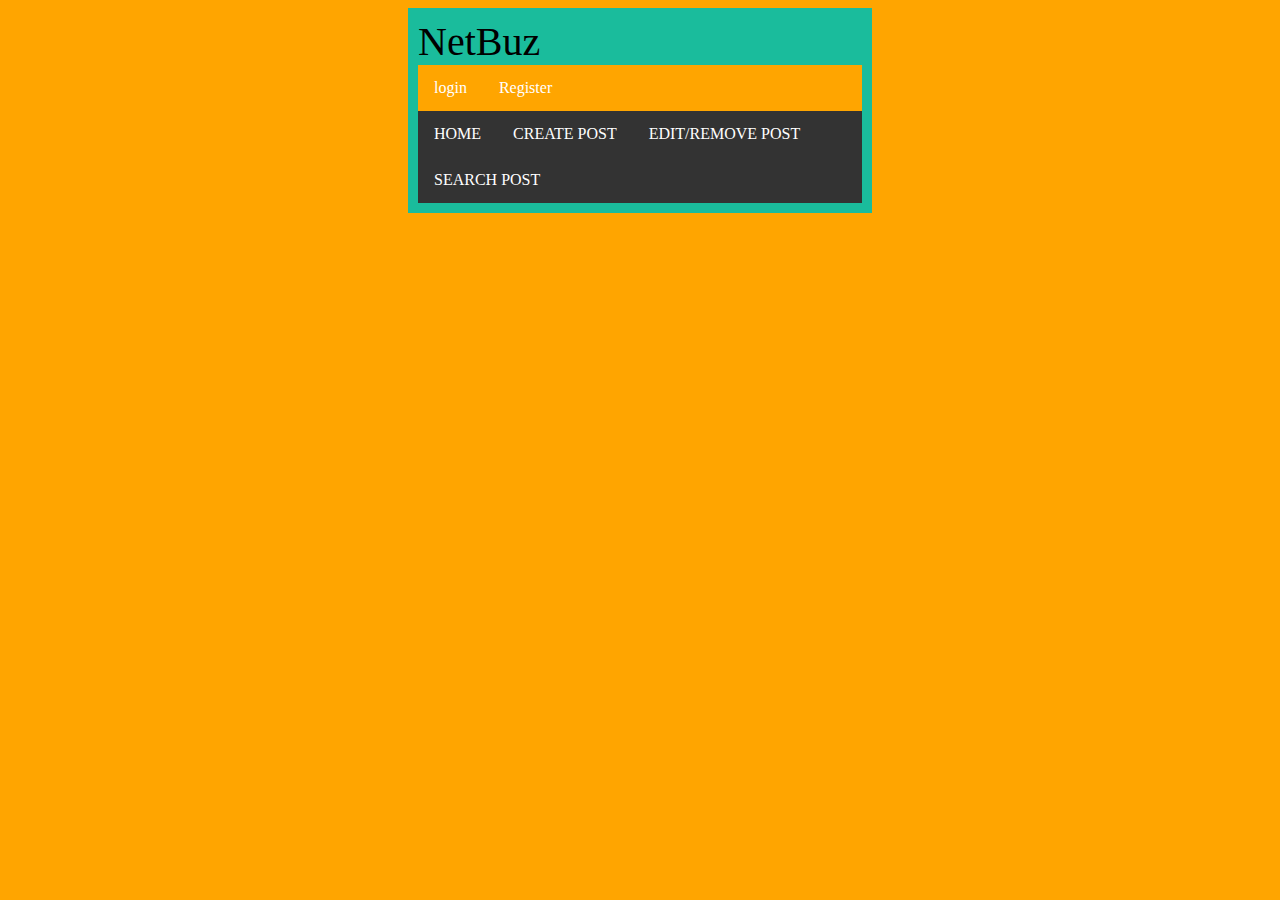
==== index.html @ 73b22f52 "Update site pages" ====
<?xml version="1.0" encoding="utf-8"?>
<!DOCTYPE html PUBLIC "-//w3c//DTD XHTML 1.1//EN"
  "http://www.w3.org/TR/xhtml11/DTD/xhtml11.dtd">

<!-- dynamic.html 
 -->
<html xmlns = "http://www.w3.org/1999/xhtml">
    <head>
        <title>Create Account</title>
        <link rel="stylesheet" type="text/css" href="homepage.css" />
    </head>
<body>

<ul class="logo">
	<li class="logo-text" >NetBuz</li>
	<li><a class="active" href="login.html">login</a></li>
  <li><a href="createAccount.html">Register</a></li>
</ul>
	
<ul>
  <li><a class="active" href="homepage.html">HOME</a></li>
  <li><a href="createPost.html">CREATE POST</a></li>
  <li><a href="editPost.html">EDIT/REMOVE POST</a></li>
  <li><a href="search.html">SEARCH POST</a></li>
</ul>


</body>
</html>
---- homepage.css ----
html{
	background-color: orange;
	margin-left:400px;
	margin-right:400px;
}

ul {
    list-style-type: none;
    margin: 0;
    padding: 0;
    overflow: hidden;
    background-color: #333;
}

li {
    float: left;
}

li a, .dropbtn {
    display: inline-block;
    color: white;
    text-align: center;
    padding: 14px 16px;
    text-decoration: none;
}

li a:hover, .dropdown:hover .dropbtn {
    background-color: red;
}

li.dropdown {
    display: inline-block;
}

.logo{
	background-color: orange;
	float: none;
}

img.login{
	padding-right: 500px;
}
.logo-text{
	padding-right:350px;
	font-size:40px;
	background-color:#1abc9c;
	
}
.logo-text-left{
	padding-left: 0px;
}

.dropdown-content {
    display: none;
    position: absolute;
    background-color: #f9f9f9;
    min-width: 160px;
    box-shadow: 0px 8px 16px 0px rgba(0,0,0,0.2);
}

.dropdown-content a {
    color: black;
    padding: 12px 16px;
    text-decoration: none;
    display: block;
    text-align: left;
}

.dropdown-content a:hover {background-color: #f1f1f1}

.dropdown:hover .dropdown-content {
    display: block;
}

body{
	padding: 10px;
	background-color:#1abc9c;
	height:auto;
}
img.image1{ 
float: right;
}

input{
	padding-left:50px;
	font-size:15px;
}
form{
	font-size:20px;
}

.btn-default {
  border: 0px;
  background: #648880;
  padding: 11px 30px;
  font-size: 14px;
  text-align:center;
}
.btn-default:hover {
  background: #77a198;
}

tr.submitinput{
	padding-top:20px;
}

tr.options{
	padding-bottom:50px;
}

/** create some space between each input **/
div.option {
	font-weight: 600;
	margin: 8px 26px 28px 20px;
	vertical-align: top;
}
/** table container **/
div.table {
	margin: 0px auto;
	width: 75%;
	min-width: 600px;
	max-width: 700px;
}

input.resize{
	padding-right:100px;
}

textarea {
	width: 400px;
	height: 160px;
	vertical-align: text-top;
	background-color: #ffffff;
	border: 1px solid #cccccc;
	resize: none;
	-webkit-transition: all 0.30s ease-in-out;
	-moz-transition: all 0.30s ease-in-out;
	-ms-transition: all 0.30s ease-in-out;
	-o-transition: all 0.30s ease-in-out;
}
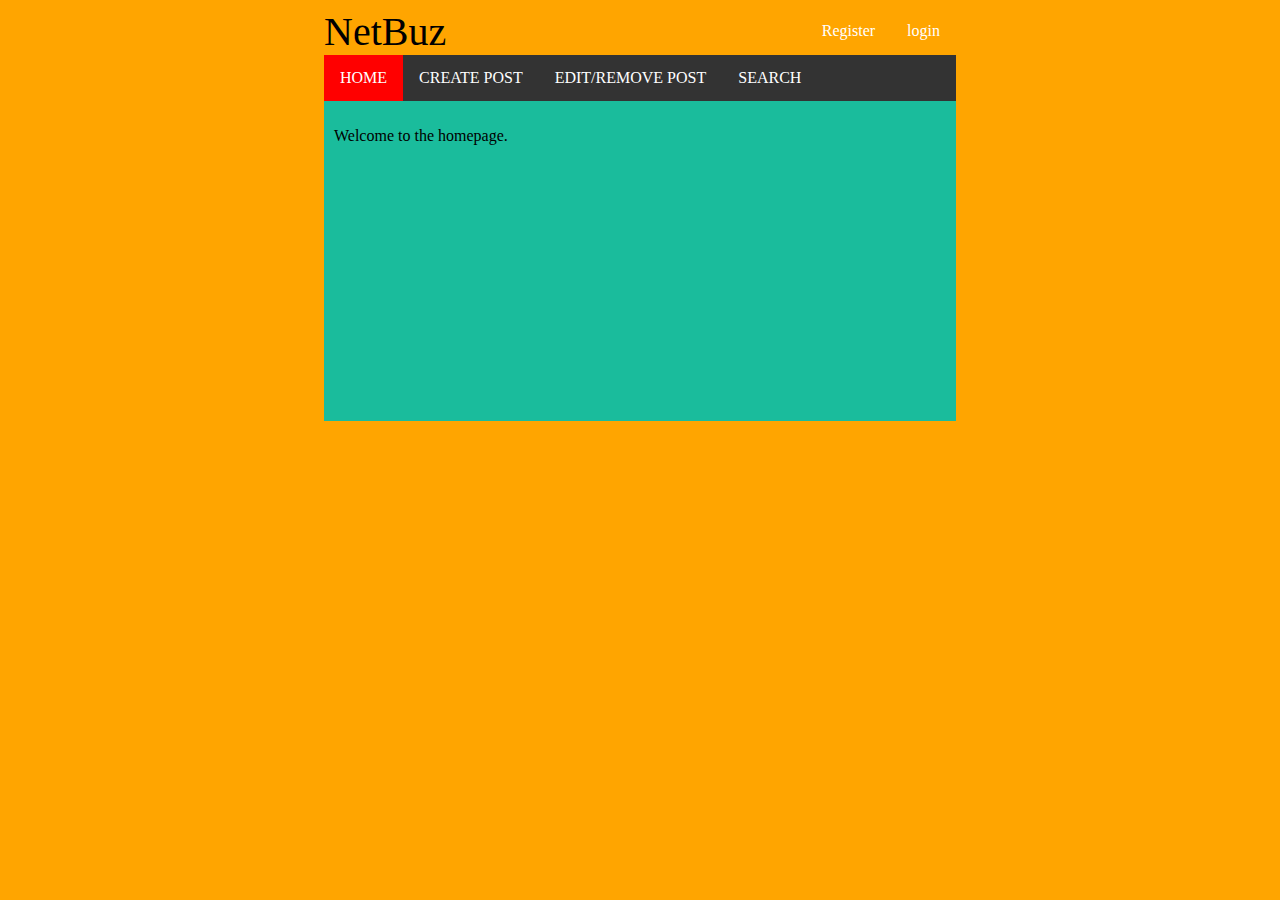
==== commit 7ef71607: "updated home page" ====
--- a/index.html
+++ b/index.html
@@ -1,29 +1,46 @@
-<?xml version="1.0" encoding="utf-8"?>
-<!DOCTYPE html PUBLIC "-//w3c//DTD XHTML 1.1//EN"
-  "http://www.w3.org/TR/xhtml11/DTD/xhtml11.dtd">
+<!DOCTYPE html>
+<html lang="en">
+	<head>
+		<title>NetBuz Home</title>
+		<meta charset="utf-8">
+		<link rel="stylesheet" type="text/css" href="logout.css"/>
+		<script src="https://ajax.googleapis.com/ajax/libs/jquery/3.1.1/jquery.min.js"></script>
+    <script src="./assets/js/main.js"></script>
+	</head>
+	<body>
+		<div id="root">
+			<ul class="logo">
+				<li class="logo-text">NetBuz</li>
+				<li class="float-right show-when-logged-out"><a href="login.html">login</a></li>
+				<li class="float-right show-when-logged-in"><a href="logout.html">logout</a></li>
+				<li class="float-right show-when-logged-out"><a href="createAccount.html">Register</a></li>
+			</ul>
 
-<!-- dynamic.html 
- -->
-<html xmlns = "http://www.w3.org/1999/xhtml">
-    <head>
-        <title>Create Account</title>
-        <link rel="stylesheet" type="text/css" href="homepage.css" />
-    </head>
-<body>
+			<ul>
+				<li><a class="active" href="index.html">HOME</a></li>
+				<li><a href="createPost.html">CREATE POST</a></li>
+				<li><a href="editPost.html">EDIT/REMOVE POST</a></li>
+				<li><a href="search.html">SEARCH</a></li>
+			</ul>
 
-<ul class="logo">
-	<li class="logo-text" >NetBuz</li>
-	<li><a class="active" href="login.html">login</a></li>
-  <li><a href="createAccount.html">Register</a></li>
-</ul>
-	
-<ul>
-  <li><a class="active" href="homepage.html">HOME</a></li>
-  <li><a href="createPost.html">CREATE POST</a></li>
-  <li><a href="editPost.html">EDIT/REMOVE POST</a></li>
-  <li><a href="search.html">SEARCH POST</a></li>
-</ul>
+			<div class="data">
 
+        <p>Welcome to the homepage.</p>
 
-</body>
-</html>+			</div>
+		</div>
+		<script>
+			(()=>{
+        var loggedInID = NetBuz.getLoggedInId();
+				if(loggedInID){
+						$(".show-when-logged-in").show();
+						$(".show-when-logged-out").hide();
+				}
+				else{
+						$(".show-when-logged-in").hide();
+						$(".show-when-logged-out").show();
+				}
+			})();
+		</script>
+	</body>
+</html>
--- a/logout.css
+++ b/logout.css
@@ -0,0 +1,127 @@
+body{
+	background-color: orange;
+	width: auto;
+	min-width: 600px;
+	overflow: scroll;
+}
+#root{
+	min-width: 600px;
+  width: 50%;
+	margin:auto;
+}
+fieldset{
+	border: none;
+}
+
+ul {
+    list-style-type: none;
+    margin: 0;
+    padding: 0;
+    overflow: hidden;
+    background-color: #333;
+}
+
+li {
+    float: left;
+}
+
+li a, .dropbtn {
+    display: inline-block;
+    color: white;
+    text-align: center;
+    padding: 14px 16px;
+    text-decoration: none;
+}
+
+li .active{
+	background-color: red;
+}
+
+li a:hover, .dropdown:hover .dropbtn {
+    background-color: red;
+}
+
+li.dropdown {
+    display: inline-block;
+}
+
+.logo{
+	background-color: orange;
+	float: none;
+}
+.float-right{
+	float: right;
+}
+.float-left{
+	float: left;
+}
+.logo-text{
+	font-size:40px;
+	padding-left: 0;
+
+}
+
+.dropdown-content {
+    display: none;
+    position: absolute;
+    background-color: #f9f9f9;
+    min-width: 160px;
+    box-shadow: 0px 8px 16px 0px rgba(0,0,0,0.2);
+}
+
+.dropdown-content a {
+    color: black;
+    padding: 12px 16px;
+    text-decoration: none;
+    display: block;
+    text-align: left;
+}
+
+.dropdown-content a:hover {background-color: #f1f1f1}
+
+.dropdown:hover .dropdown-content {
+    display: block;
+}
+
+.data{
+	padding: 10px;
+	background-color:#1abc9c;
+	min-height: 300px;
+}
+
+p.warning{
+	font-style:italic;
+	font-size: 25px;
+	padding-bottom: 0px;
+}
+
+.btn-default {
+  border: 0;
+  background: #648880;
+  padding: 11px 30px;
+  font-size: 14px;
+}
+.btn-default:hover {
+  background: #77a198;
+}
+
+.btn {
+  border-radius: 5px;
+  color: #fff;
+  cursor: pointer;
+  display: inline-block;
+  font-weight: 400;
+  letter-spacing: .5px;
+  margin: 0;
+  text-transform: uppercase;
+}
+
+footer{
+	border: 0;
+	background: #648880;
+
+	font-size: 14px;
+}
+.show-when-logged-in, .show-when-logged-out, .hidden{
+	display: none;
+}
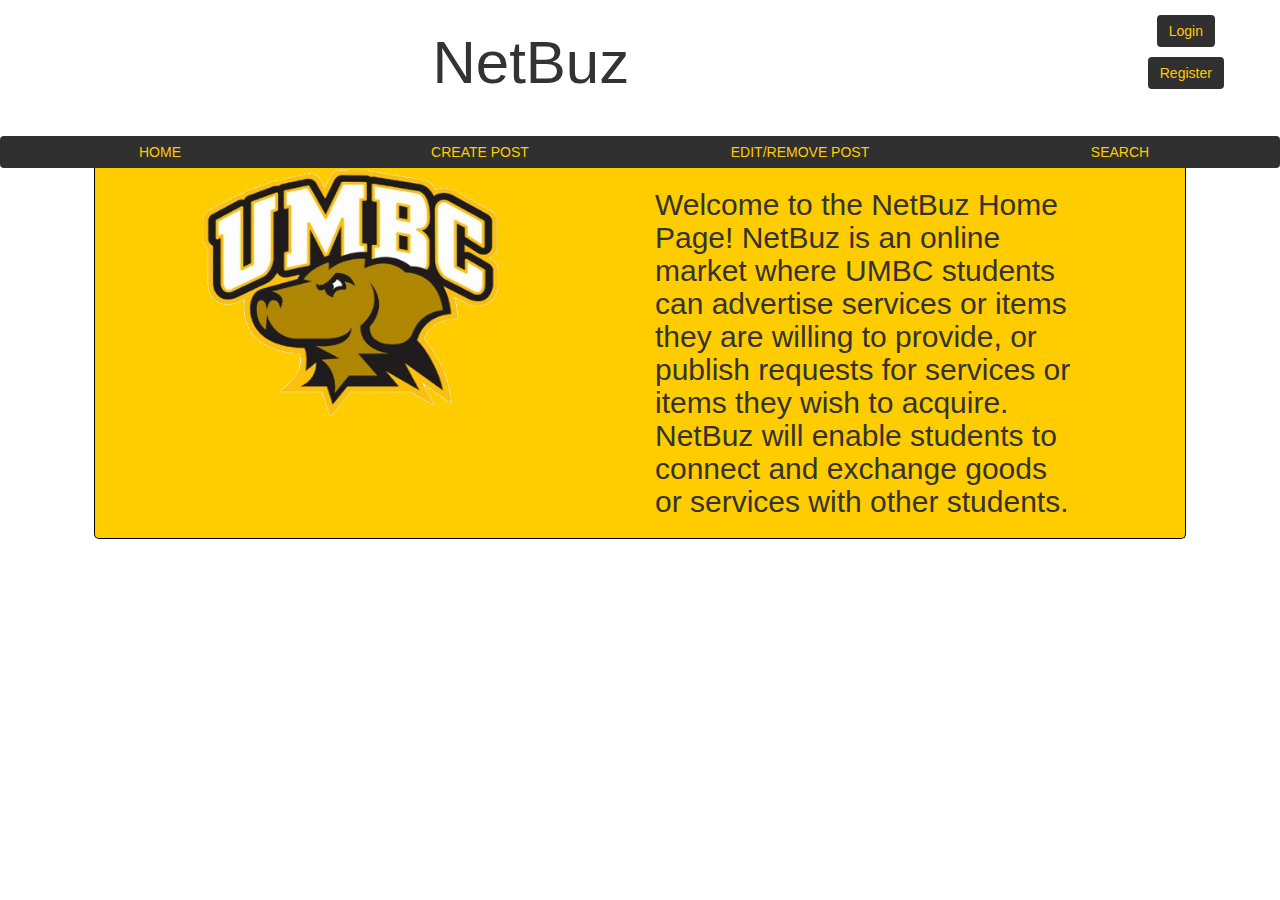
==== commit 1a908fed: "Add files via upload" ====
--- a/index.html
+++ b/index.html
@@ -1,46 +1,106 @@
 <!DOCTYPE html>
 <html lang="en">
-	<head>
-		<title>NetBuz Home</title>
-		<meta charset="utf-8">
-		<link rel="stylesheet" type="text/css" href="logout.css"/>
-		<script src="https://ajax.googleapis.com/ajax/libs/jquery/3.1.1/jquery.min.js"></script>
-    <script src="./assets/js/main.js"></script>
-	</head>
+<head>
+<meta charset="utf-8">
+<meta name="viewport" content="width=device-width, initial-scale=1">
+<!-- The above 3 meta tags *must* come first in the head; any other head content must come *after* these tags -->
+<title>Home Page</title>
+
+<!-- Bootstrap -->
+<link href="css/bootstrap.min.css" rel="stylesheet">
+<script src="https://ajax.googleapis.com/ajax/libs/jquery/3.1.1/jquery.min.js"></script>
+<script src="js/bootstrap.min.js"></script>
+<script src="./assets/js/main.js"></script>
+    
+<style>
+
+.link {
+    background: #303030; 
+    border: #000000;
+    color: #FFCC00;
+}
+    
+a:hover {
+    background-color: #707070;
+}
+ 
+.content
+{
+    background: #FFCC00;
+    border: solid #000000 1.5px;
+    border-top: none;
+    border-bottom-left-radius: 5px;
+    border-bottom-right-radius: 5px;
+}
+
+html, body {
+    height: 100%;
+}
+</style>
+
+</head>
 	<body>
 		<div id="root">
-			<ul class="logo">
-				<li class="logo-text">NetBuz</li>
-				<li class="float-right show-when-logged-out"><a href="login.html">login</a></li>
-				<li class="float-right show-when-logged-in"><a href="logout.html">logout</a></li>
-				<li class="float-right show-when-logged-out"><a href="createAccount.html">Register</a></li>
-			</ul>
+                    <div class="row">
+                        <div class="col-sm-10 text-center" style="font-size: 60px; padding-top: 20px;">NetBuz</div>
+                        <div class="col-sm-2 text-center" style="padding-top: 15px;">
+                            
+                            <div class="float-right show-when-logged-out" style="padding-bottom: 10px;"><a class="btn link" href="login.html">Login</a></div>
+                            <div class="float-right show-when-logged-in" style="padding-bottom: 10px;"><a class="btn link" href="logout.html">Logout</a></div>
+                            <div class="float-right show-when-logged-out" style="padding-bottom: 10px;"><a class="btn link" href="createAccount.html">Register</a></div>
+                            
+                        </div>
+                        
+                    </div>
+                    
+                    <div class="btn-group btn-group-justified" style="padding-top: 30px;">
+                        <a class="btn link" href="index.html">HOME</a>	
+                        <a class="btn link" href="createPost.html">CREATE POST</a>
+                        <a class="btn link" href="editPost.html">EDIT/REMOVE POST</a>
+                        <a class="btn link" href="search.html">SEARCH</a>
+                    </div>    
 
-			<ul>
-				<li><a class="active" href="index.html">HOME</a></li>
-				<li><a href="createPost.html">CREATE POST</a></li>
-				<li><a href="editPost.html">EDIT/REMOVE POST</a></li>
-				<li><a href="search.html">SEARCH</a></li>
-			</ul>
 
-			<div class="data">
-
-        <p>Welcome to the homepage.</p>
-
-			</div>
-		</div>
-		<script>
-			(()=>{
-        var loggedInID = NetBuz.getLoggedInId();
-				if(loggedInID){
-						$(".show-when-logged-in").show();
-						$(".show-when-logged-out").hide();
-				}
-				else{
-						$(".show-when-logged-in").hide();
-						$(".show-when-logged-out").show();
-				}
-			})();
-		</script>
-	</body>
+                    <div class="row">
+                        
+                        <div class="col-sm-1"></div>
+                        <div class="col-sm-10 content">
+                            
+                        <div class="row">
+                        <div class="col-sm-1"></div>
+                        <div class="col-sm-4">
+                            <img src="img/umbc.png" class="img-rounded" width="300" height="250">
+                        </div>
+                        <div class="col-sm-1"></div>
+                        <div class="col-sm-5" style="padding-bottom: 10px;"><h2>
+                            Welcome to the NetBuz Home Page! NetBuz is an online market where UMBC 
+                            students can advertise services or items they are willing to provide, 
+                            or publish requests for services or items they wish to acquire. NetBuz 
+                            will enable students to connect and exchange goods or services with other students.
+                        </h2></div>
+                        <div class="col-sm-1"></div>
+                        </div>
+                            
+                        </div>
+                        <div class="col-sm-1"></div>
+                        
+                    </div>
+                    
+                    
+                </div>
+            
+            <script>
+            (()=>{
+                var loggedInID = NetBuz.getLoggedInId();
+                    if(loggedInID){
+			$(".show-when-logged-in").show();
+			$(".show-when-logged-out").hide();
+                    }
+                    else{
+			$(".show-when-logged-in").hide();
+			$(".show-when-logged-out").show();
+                    }
+		})();
+            </script>
+    </body>
 </html>
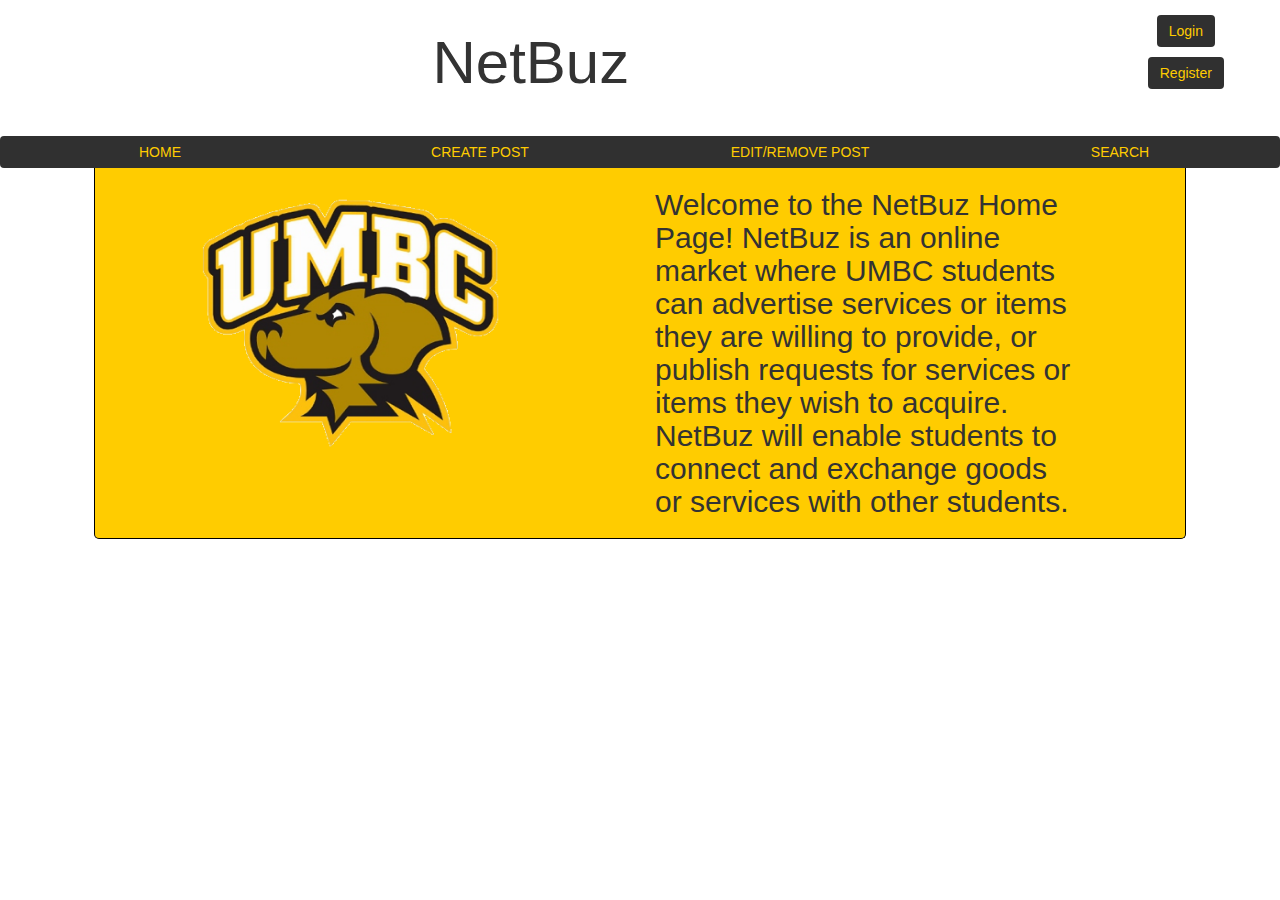
==== commit 8507533f: "Add files via upload" ====
--- a/index.html
+++ b/index.html
@@ -69,7 +69,7 @@
                         <div class="row">
                         <div class="col-sm-1"></div>
                         <div class="col-sm-4">
-                            <img src="img/umbc.png" class="img-rounded" width="300" height="250">
+                            <img src="img/umbc.png" class="img-rounded" width="300" height="250" style="margin-top: 30px;">
                         </div>
                         <div class="col-sm-1"></div>
                         <div class="col-sm-5" style="padding-bottom: 10px;"><h2>
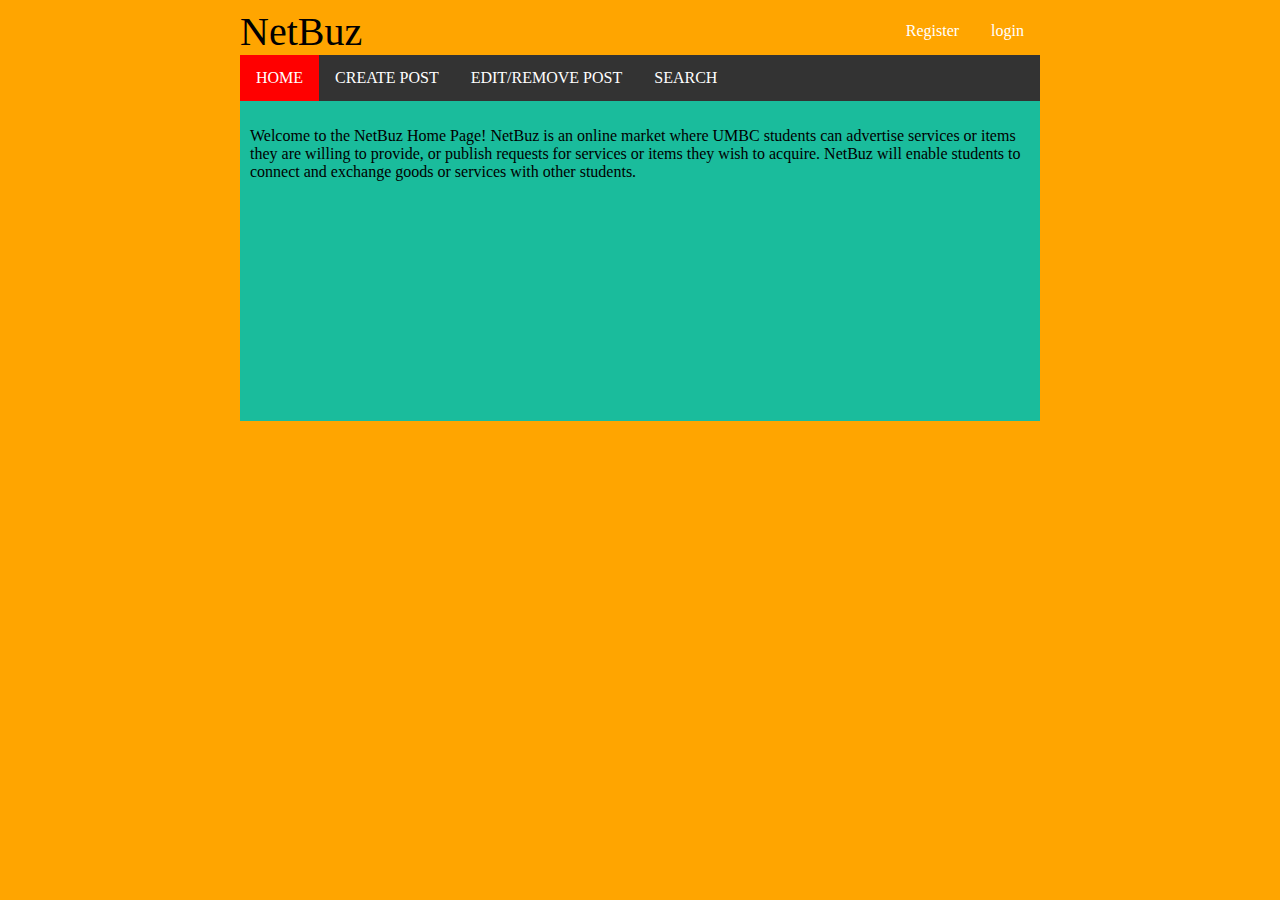
==== commit 45b04e57: "Add files via upload" ====
--- a/index.html
+++ b/index.html
@@ -1,106 +1,50 @@
 <!DOCTYPE html>
 <html lang="en">
-<head>
-<meta charset="utf-8">
-<meta name="viewport" content="width=device-width, initial-scale=1">
-<!-- The above 3 meta tags *must* come first in the head; any other head content must come *after* these tags -->
-<title>Home Page</title>
-
-<!-- Bootstrap -->
-<link href="css/bootstrap.min.css" rel="stylesheet">
-<script src="https://ajax.googleapis.com/ajax/libs/jquery/3.1.1/jquery.min.js"></script>
-<script src="js/bootstrap.min.js"></script>
-<script src="./assets/js/main.js"></script>
-    
-<style>
-
-.link {
-    background: #303030; 
-    border: #000000;
-    color: #FFCC00;
-}
-    
-a:hover {
-    background-color: #707070;
-}
- 
-.content
-{
-    background: #FFCC00;
-    border: solid #000000 1.5px;
-    border-top: none;
-    border-bottom-left-radius: 5px;
-    border-bottom-right-radius: 5px;
-}
-
-html, body {
-    height: 100%;
-}
-</style>
-
-</head>
+	<head>
+		<title>NetBuz Home</title>
+		<meta charset="utf-8">
+		<link rel="stylesheet" type="text/css" href="logout.css"/>
+		<script src="https://ajax.googleapis.com/ajax/libs/jquery/3.1.1/jquery.min.js"></script>
+    <script src="./assets/js/main.js"></script>
+	</head>
 	<body>
 		<div id="root">
-                    <div class="row">
-                        <div class="col-sm-10 text-center" style="font-size: 60px; padding-top: 20px;">NetBuz</div>
-                        <div class="col-sm-2 text-center" style="padding-top: 15px;">
-                            
-                            <div class="float-right show-when-logged-out" style="padding-bottom: 10px;"><a class="btn link" href="login.html">Login</a></div>
-                            <div class="float-right show-when-logged-in" style="padding-bottom: 10px;"><a class="btn link" href="logout.html">Logout</a></div>
-                            <div class="float-right show-when-logged-out" style="padding-bottom: 10px;"><a class="btn link" href="createAccount.html">Register</a></div>
-                            
-                        </div>
-                        
-                    </div>
-                    
-                    <div class="btn-group btn-group-justified" style="padding-top: 30px;">
-                        <a class="btn link" href="index.html">HOME</a>	
-                        <a class="btn link" href="createPost.html">CREATE POST</a>
-                        <a class="btn link" href="editPost.html">EDIT/REMOVE POST</a>
-                        <a class="btn link" href="search.html">SEARCH</a>
-                    </div>    
+			<ul class="logo">
+				<li class="logo-text">NetBuz</li>
+				<li class="float-right show-when-logged-out"><a href="login.html">login</a></li>
+				<li class="float-right show-when-logged-in"><a href="logout.html">logout</a></li>
+				<li class="float-right show-when-logged-out"><a href="createAccount.html">Register</a></li>
+			</ul>
 
+			<ul>
+				<li><a class="active" href="index.html">HOME</a></li>
+				<li><a href="createPost.html">CREATE POST</a></li>
+				<li><a href="editPost.html">EDIT/REMOVE POST</a></li>
+				<li><a href="search.html">SEARCH</a></li>
+			</ul>
 
-                    <div class="row">
-                        
-                        <div class="col-sm-1"></div>
-                        <div class="col-sm-10 content">
-                            
-                        <div class="row">
-                        <div class="col-sm-1"></div>
-                        <div class="col-sm-4">
-                            <img src="img/umbc.png" class="img-rounded" width="300" height="250" style="margin-top: 30px;">
-                        </div>
-                        <div class="col-sm-1"></div>
-                        <div class="col-sm-5" style="padding-bottom: 10px;"><h2>
-                            Welcome to the NetBuz Home Page! NetBuz is an online market where UMBC 
+			<div class="data">
+
+        <p>                            Welcome to the NetBuz Home Page! NetBuz is an online market where UMBC 
                             students can advertise services or items they are willing to provide, 
                             or publish requests for services or items they wish to acquire. NetBuz 
-                            will enable students to connect and exchange goods or services with other students.
-                        </h2></div>
-                        <div class="col-sm-1"></div>
-                        </div>
-                            
-                        </div>
-                        <div class="col-sm-1"></div>
-                        
-                    </div>
-                    
-                    
-                </div>
-            
-            <script>
-            (()=>{
-                var loggedInID = NetBuz.getLoggedInId();
-                    if(loggedInID){
-			$(".show-when-logged-in").show();
-			$(".show-when-logged-out").hide();
-                    }
-                    else{
-			$(".show-when-logged-in").hide();
-			$(".show-when-logged-out").show();
-                    }
-		})();
-            </script>
-    </body>
+                            will enable students to connect and exchange goods or services with other students.</p>
+
+			</div>
+		</div>
+		<script>
+			(()=>{
+        var loggedInID = NetBuz.getLoggedInId();
+				if(loggedInID){
+						$(".show-when-logged-in").show();
+						$(".show-when-logged-out").hide();
+				}
+				else{
+						$(".show-when-logged-in").hide();
+						$(".show-when-logged-out").show();
+				}
+			})();
+
+		</script>
+	</body>
 </html>
--- a/logout.css
+++ b/logout.css
@@ -0,0 +1,126 @@
+body{
+	background-color: orange;
+	width: auto;
+	overflow: scroll;
+}
+#root{
+	min-width: 800px;
+  width: 50%;
+	margin:auto;
+}
+fieldset{
+	border: none;
+}
+
+ul {
+    list-style-type: none;
+    margin: 0;
+    padding: 0;
+    overflow: hidden;
+    background-color: #333;
+}
+
+li {
+    float: left;
+}
+
+li a, .dropbtn {
+    display: inline-block;
+    color: white;
+    text-align: center;
+    padding: 14px 16px;
+    text-decoration: none;
+}
+
+li .active{
+	background-color: red;
+}
+
+li a:hover, .dropdown:hover .dropbtn {
+    background-color: red;
+}
+
+li.dropdown {
+    display: inline-block;
+}
+
+.logo{
+	background-color: orange;
+	float: none;
+}
+.float-right{
+	float: right;
+}
+.float-left{
+	float: left;
+}
+.logo-text{
+	font-size:40px;
+	padding-left: 0;
+
+}
+
+.dropdown-content {
+    display: none;
+    position: absolute;
+    background-color: #f9f9f9;
+    min-width: 160px;
+    box-shadow: 0px 8px 16px 0px rgba(0,0,0,0.2);
+}
+
+.dropdown-content a {
+    color: black;
+    padding: 12px 16px;
+    text-decoration: none;
+    display: block;
+    text-align: left;
+}
+
+.dropdown-content a:hover {background-color: #f1f1f1}
+
+.dropdown:hover .dropdown-content {
+    display: block;
+}
+
+.data{
+	padding: 10px;
+	background-color:#1abc9c;
+	min-height: 300px;
+}
+
+p.warning{
+	font-style:italic;
+	font-size: 25px;
+	padding-bottom: 0px;
+}
+
+.btn-default {
+  border: 0;
+  background: #648880;
+  padding: 11px 30px;
+  font-size: 14px;
+}
+.btn-default:hover {
+  background: #77a198;
+}
+
+.btn {
+  border-radius: 5px;
+  color: #fff;
+  cursor: pointer;
+  display: inline-block;
+  font-weight: 400;
+  letter-spacing: .5px;
+  margin: 0;
+  text-transform: uppercase;
+}
+
+footer{
+	border: 0;
+	background: #648880;
+
+	font-size: 14px;
+}
+.show-when-logged-in, .show-when-logged-out, .hidden{
+	display: none;
+}
